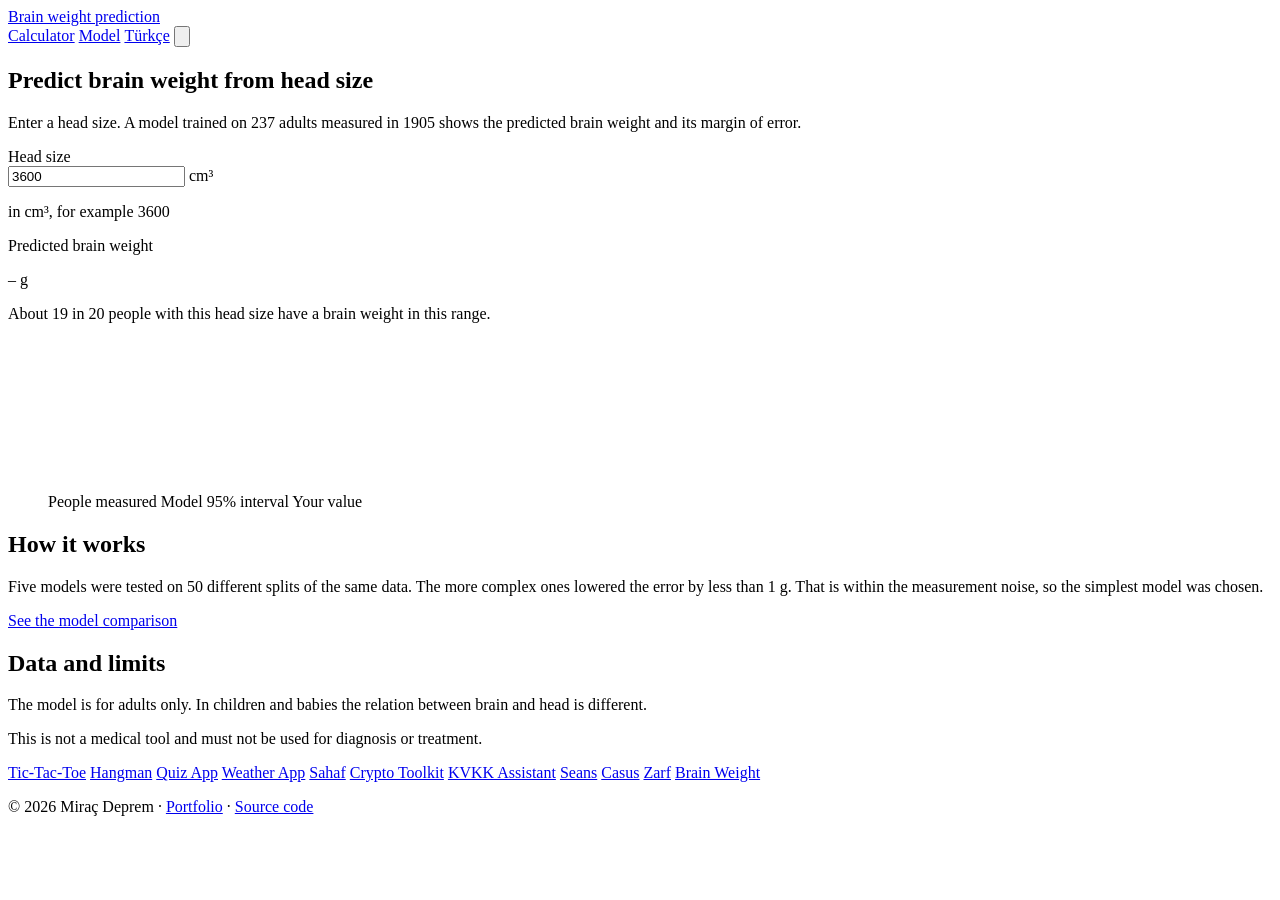
==== web/en/index.html @ 2554eefc "feat(seo): generate Turkish and English pages with meta tags, structured data and sitemap" ====
<!doctype html>
<html lang="en">
  <head>
    <meta charset="utf-8" />
    <meta name="viewport" content="width=device-width, initial-scale=1" />
    <title>Brain weight calculator: predict it from head size</title>
    <meta name="description" content="Enter head size and see the predicted brain weight with a 95% prediction interval. A model trained on measurements of 237 adults and chosen with cross-validation." />
    <link rel="canonical" href="https://brain.miracdeprem.com/en/" />
    <link rel="alternate" hreflang="tr" href="https://brain.miracdeprem.com/" />
    <link rel="alternate" hreflang="en" href="https://brain.miracdeprem.com/en/" />
    <link rel="alternate" hreflang="x-default" href="https://brain.miracdeprem.com/" />
    <meta property="og:type" content="website" />
    <meta property="og:site_name" content="Brain weight prediction" />
    <meta property="og:title" content="Brain weight calculator: predict it from head size" />
    <meta property="og:description" content="Enter head size and see the predicted brain weight with a 95% prediction interval. A model trained on measurements of 237 adults and chosen with cross-validation." />
    <meta property="og:url" content="https://brain.miracdeprem.com/en/" />
    <meta property="og:image" content="https://brain.miracdeprem.com/og-image-en.png" />
    <meta property="og:image:width" content="1200" />
    <meta property="og:image:height" content="630" />
    <meta property="og:image:alt" content="Calculator with a head size, the predicted brain weight and a data chart on graph paper" />
    <meta property="og:locale" content="en_US" />
    <meta property="og:locale:alternate" content="tr_TR" />
    <meta name="twitter:card" content="summary_large_image" />
    <meta name="theme-color" content="#f3f6f4" />
    <link rel="icon" href="/favicon.svg" type="image/svg+xml" />
    <link rel="apple-touch-icon" href="/apple-touch-icon.png" />
    <script src="/src/theme-init.js"></script>
    <link rel="preload" href="/fonts/source-serif-4-latin-wght-normal.woff2" as="font" type="font/woff2" crossorigin />
    <link rel="stylesheet" href="/styles.css" />
    <script type="application/ld+json">{"@context":"https://schema.org","@type":"WebApplication","name":"Brain weight prediction","url":"https://brain.miracdeprem.com/en/","description":"Enter head size and see the predicted brain weight with a 95% prediction interval. A model trained on measurements of 237 adults and chosen with cross-validation.","inLanguage":"en","applicationCategory":"EducationalApplication","operatingSystem":"Any","isAccessibleForFree":true,"offers":{"@type":"Offer","price":"0","priceCurrency":"USD"},"author":{"@type":"Person","name":"Miraç Deprem","url":"https://www.miracdeprem.com"},"isBasedOn":{"@type":"ScholarlyArticle","name":"A Study of the Relations of the Brain to the Size of the Head","author":{"@type":"Person","name":"R. J. Gladstone"},"datePublished":"1905","isPartOf":{"@type":"Periodical","name":"Biometrika"}}}</script>
    <script type="module" src="/src/app.js"></script>
  </head>
  <body>
    <header class="site-header">
      <a class="site-name" href="/en/">Brain weight prediction</a>
      <nav class="site-nav">
        <a href="/en/" aria-current="page">Calculator</a>
        <a href="/en/model.html">Model</a>
        <a class="text-button" href="/" hreflang="tr" lang="tr" aria-label="Türkçeye geç">Türkçe</a>
        <button type="button" class="icon-button" id="theme-toggle" aria-label="Switch to dark theme">
          <svg viewBox="0 0 24 24" aria-hidden="true">
            <path class="icon-moon" d="M20 14.5A8 8 0 0 1 9.5 4a8 8 0 1 0 10.5 10.5z" />
            <g class="icon-sun">
              <circle cx="12" cy="12" r="4" />
              <path d="M12 2v2.5M12 19.5V22M2 12h2.5M19.5 12H22M4.9 4.9l1.8 1.8M17.3 17.3l1.8 1.8M4.9 19.1l1.8-1.8M17.3 6.7l1.8-1.8" />
            </g>
          </svg>
        </button>
      </nav>
    </header>
    <main>
      <section class="calculator" aria-labelledby="heading">
        <div class="calculator-panel">
          <h1 id="heading">Predict brain weight from head size</h1>
          <p class="intro">Enter a head size. A model trained on 237 adults measured in 1905 shows the predicted brain weight and its margin of error.</p>

          <label class="field-label" for="head-size">Head size</label>
          <div class="field">
            <input
              id="head-size"
              name="head-size"
              type="text"
              inputmode="decimal"
              autocomplete="off"
              value="3600"
              aria-describedby="head-size-hint head-size-error"
            />
            <span class="unit" aria-hidden="true">cm³</span>
          </div>
          <p class="hint" id="head-size-hint">in cm³, for example 3600</p>
          <p class="error" id="head-size-error" role="alert"></p>

          <div class="result" aria-live="polite">
            <p class="result-label">Predicted brain weight</p>
            <p class="result-value"><span id="result-mean">–</span> g</p>
            <p class="result-interval" id="result-interval"></p>
            <p class="result-note" id="result-note">About 19 in 20 people with this head size have a brain weight in this range.</p>
            <p class="warning" id="result-warning" hidden></p>
          </div>
        </div>

        <figure class="chart">
          <svg id="chart" role="img" aria-label="Head size and brain weight of 237 people. The line is the model's prediction, the band is the 95% prediction interval."></svg>
          <figcaption class="legend">
            <span class="legend-item"><span class="swatch swatch-dot" aria-hidden="true"></span><span>People measured</span></span>
            <span class="legend-item"><span class="swatch swatch-fit" aria-hidden="true"></span><span>Model</span></span>
            <span class="legend-item"><span class="swatch swatch-band" aria-hidden="true"></span><span>95% interval</span></span>
            <span class="legend-item"><span class="swatch swatch-you" aria-hidden="true"></span><span>Your value</span></span>
          </figcaption>
        </figure>
      </section>

      <section class="notes">
        <div>
          <h2>How it works</h2>
          <p id="how1"></p>
          <p>Five models were tested on 50 different splits of the same data. The more complex ones lowered the error by less than 1 g. That is within the measurement noise, so the simplest model was chosen.</p>
          <p id="how3"></p>
          <p><a href="/en/model.html">See the model comparison</a></p>
        </div>
        <div>
          <h2>Data and limits</h2>
          <p id="data1"></p>
          <p>The model is for adults only. In children and babies the relation between brain and head is different.</p>
          <p class="disclaimer">This is not a medical tool and must not be used for diagnosis or treatment.</p>
        </div>
      </section>
    </main>

    <footer class="site-footer">
      <nav class="footer-projects" aria-label="My projects">
        <a href="https://tictactoe.miracdeprem.com">Tic-Tac-Toe</a>
        <a href="https://hangman.miracdeprem.com">Hangman</a>
        <a href="https://quiz.miracdeprem.com">Quiz App</a>
        <a href="https://weather.miracdeprem.com">Weather App</a>
        <a href="https://sahaf.miracdeprem.com">Sahaf</a>
        <a href="https://crypto.miracdeprem.com">Crypto Toolkit</a>
        <a href="https://kvkk.miracdeprem.com">KVKK Assistant</a>
        <a href="https://seans.miracdeprem.com">Seans</a>
        <a href="https://spygame.miracdeprem.com">Casus</a>
        <a href="https://zarf.miracdeprem.com">Zarf</a>
        <a href="https://brain.miracdeprem.com" aria-current="page">Brain Weight</a>
      </nav>
      <p class="footer-meta">
        <span>© 2026 Miraç Deprem</span> ·
        <a href="https://www.miracdeprem.com/en">Portfolio</a> ·
        <a href="https://github.com/MrcDprm/brain-weight-prediction">Source code</a>
      </p>
    </footer>
  </body>
</html>
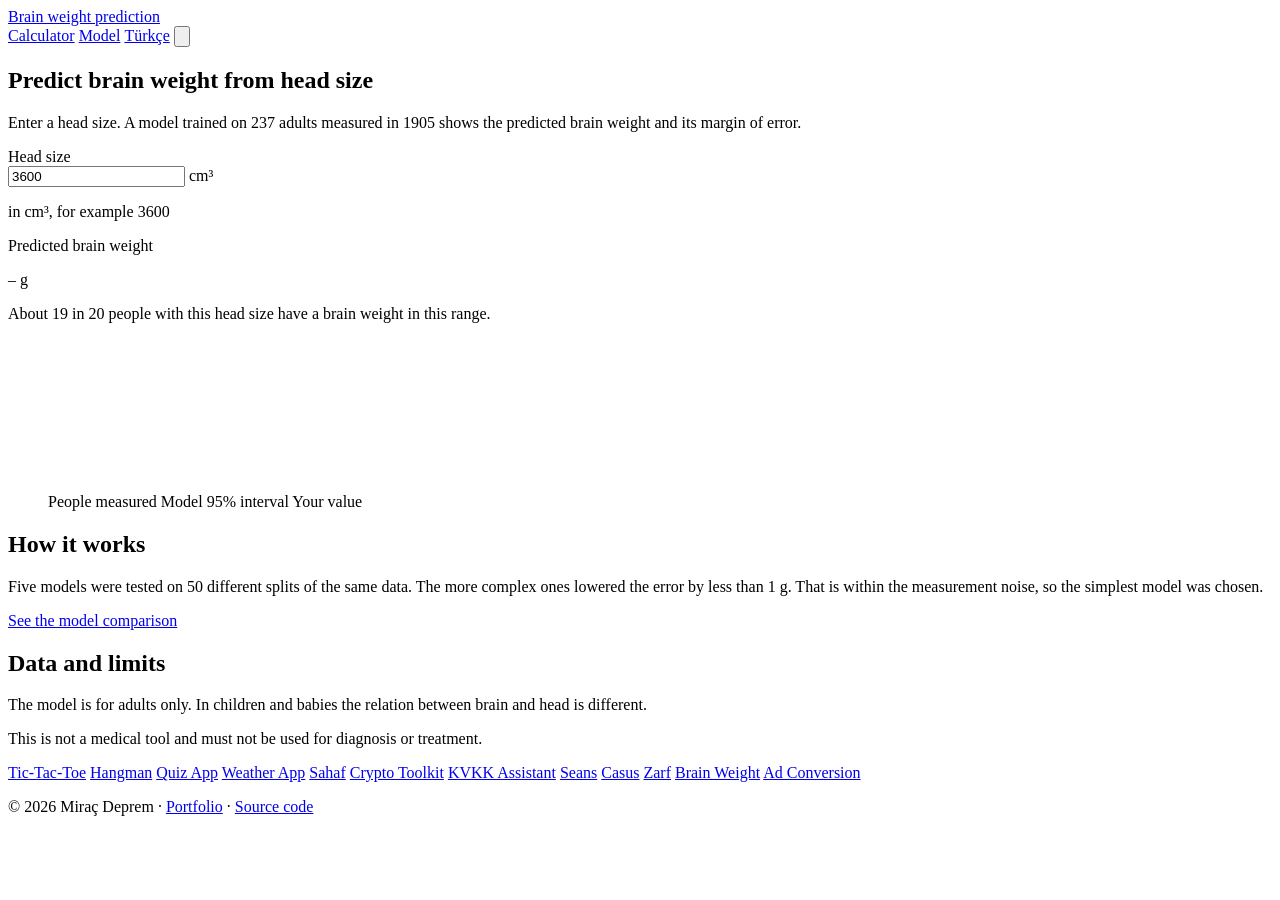
==== commit 80f4232b: "feat(footer): link to Ad Conversion" ====
--- a/web/en/index.html
+++ b/web/en/index.html
@@ -5,15 +5,15 @@
     <meta name="viewport" content="width=device-width, initial-scale=1" />
     <title>Brain weight calculator: predict it from head size</title>
     <meta name="description" content="Enter head size and see the predicted brain weight with a 95% prediction interval. A model trained on measurements of 237 adults and chosen with cross-validation." />
-    <link rel="canonical" href="https://brain.miracdeprem.com/en/" />
+    <link rel="canonical" href="https://brain.miracdeprem.com/en" />
     <link rel="alternate" hreflang="tr" href="https://brain.miracdeprem.com/" />
-    <link rel="alternate" hreflang="en" href="https://brain.miracdeprem.com/en/" />
+    <link rel="alternate" hreflang="en" href="https://brain.miracdeprem.com/en" />
     <link rel="alternate" hreflang="x-default" href="https://brain.miracdeprem.com/" />
     <meta property="og:type" content="website" />
     <meta property="og:site_name" content="Brain weight prediction" />
     <meta property="og:title" content="Brain weight calculator: predict it from head size" />
     <meta property="og:description" content="Enter head size and see the predicted brain weight with a 95% prediction interval. A model trained on measurements of 237 adults and chosen with cross-validation." />
-    <meta property="og:url" content="https://brain.miracdeprem.com/en/" />
+    <meta property="og:url" content="https://brain.miracdeprem.com/en" />
     <meta property="og:image" content="https://brain.miracdeprem.com/og-image-en.png" />
     <meta property="og:image:width" content="1200" />
     <meta property="og:image:height" content="630" />
@@ -27,15 +27,15 @@
     <script src="/src/theme-init.js"></script>
     <link rel="preload" href="/fonts/source-serif-4-latin-wght-normal.woff2" as="font" type="font/woff2" crossorigin />
     <link rel="stylesheet" href="/styles.css" />
-    <script type="application/ld+json">{"@context":"https://schema.org","@type":"WebApplication","name":"Brain weight prediction","url":"https://brain.miracdeprem.com/en/","description":"Enter head size and see the predicted brain weight with a 95% prediction interval. A model trained on measurements of 237 adults and chosen with cross-validation.","inLanguage":"en","applicationCategory":"EducationalApplication","operatingSystem":"Any","isAccessibleForFree":true,"offers":{"@type":"Offer","price":"0","priceCurrency":"USD"},"author":{"@type":"Person","name":"Miraç Deprem","url":"https://www.miracdeprem.com"},"isBasedOn":{"@type":"ScholarlyArticle","name":"A Study of the Relations of the Brain to the Size of the Head","author":{"@type":"Person","name":"R. J. Gladstone"},"datePublished":"1905","isPartOf":{"@type":"Periodical","name":"Biometrika"}}}</script>
+    <script type="application/ld+json">{"@context":"https://schema.org","@type":"WebApplication","name":"Brain weight prediction","url":"https://brain.miracdeprem.com/en","description":"Enter head size and see the predicted brain weight with a 95% prediction interval. A model trained on measurements of 237 adults and chosen with cross-validation.","inLanguage":"en","applicationCategory":"EducationalApplication","operatingSystem":"Any","isAccessibleForFree":true,"offers":{"@type":"Offer","price":"0","priceCurrency":"USD"},"author":{"@type":"Person","name":"Miraç Deprem","url":"https://www.miracdeprem.com"},"isBasedOn":{"@type":"ScholarlyArticle","name":"A Study of the Relations of the Brain to the Size of the Head","author":{"@type":"Person","name":"R. J. Gladstone"},"datePublished":"1905","isPartOf":{"@type":"Periodical","name":"Biometrika"}}}</script>
     <script type="module" src="/src/app.js"></script>
   </head>
   <body>
     <header class="site-header">
-      <a class="site-name" href="/en/">Brain weight prediction</a>
+      <a class="site-name" href="/en">Brain weight prediction</a>
       <nav class="site-nav">
-        <a href="/en/" aria-current="page">Calculator</a>
-        <a href="/en/model.html">Model</a>
+        <a href="/en" aria-current="page">Calculator</a>
+        <a href="/en/model">Model</a>
         <a class="text-button" href="/" hreflang="tr" lang="tr" aria-label="Türkçeye geç">Türkçe</a>
         <button type="button" class="icon-button" id="theme-toggle" aria-label="Switch to dark theme">
           <svg viewBox="0 0 24 24" aria-hidden="true">
@@ -96,7 +96,7 @@
           <p id="how1"></p>
           <p>Five models were tested on 50 different splits of the same data. The more complex ones lowered the error by less than 1 g. That is within the measurement noise, so the simplest model was chosen.</p>
           <p id="how3"></p>
-          <p><a href="/en/model.html">See the model comparison</a></p>
+          <p><a href="/en/model">See the model comparison</a></p>
         </div>
         <div>
           <h2>Data and limits</h2>
@@ -120,6 +120,7 @@
         <a href="https://spygame.miracdeprem.com">Casus</a>
         <a href="https://zarf.miracdeprem.com">Zarf</a>
         <a href="https://brain.miracdeprem.com" aria-current="page">Brain Weight</a>
+        <a href="https://conversion.miracdeprem.com">Ad Conversion</a>
       </nav>
       <p class="footer-meta">
         <span>© 2026 Miraç Deprem</span> ·
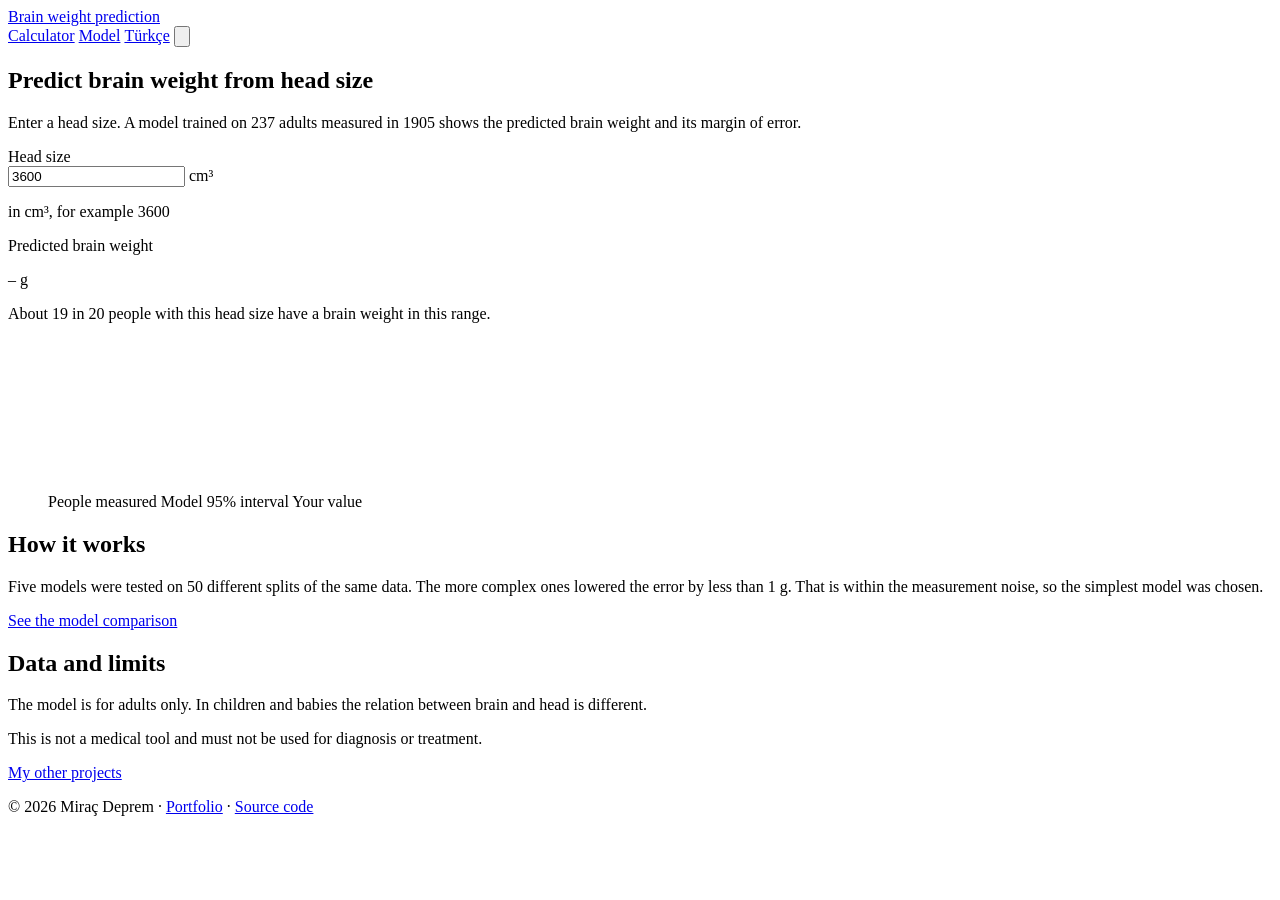
==== commit a75d4b43: "refactor(footer): link to the portfolio instead of listing every project" ====
--- a/web/en/index.html
+++ b/web/en/index.html
@@ -109,18 +109,7 @@
 
     <footer class="site-footer">
       <nav class="footer-projects" aria-label="My projects">
-        <a href="https://tictactoe.miracdeprem.com">Tic-Tac-Toe</a>
-        <a href="https://hangman.miracdeprem.com">Hangman</a>
-        <a href="https://quiz.miracdeprem.com">Quiz App</a>
-        <a href="https://weather.miracdeprem.com">Weather App</a>
-        <a href="https://sahaf.miracdeprem.com">Sahaf</a>
-        <a href="https://crypto.miracdeprem.com">Crypto Toolkit</a>
-        <a href="https://kvkk.miracdeprem.com">KVKK Assistant</a>
-        <a href="https://seans.miracdeprem.com">Seans</a>
-        <a href="https://spygame.miracdeprem.com">Casus</a>
-        <a href="https://zarf.miracdeprem.com">Zarf</a>
-        <a href="https://brain.miracdeprem.com" aria-current="page">Brain Weight</a>
-        <a href="https://conversion.miracdeprem.com">Ad Conversion</a>
+        <a href="https://www.miracdeprem.com/en/projects">My other projects</a>
       </nav>
       <p class="footer-meta">
         <span>© 2026 Miraç Deprem</span> ·
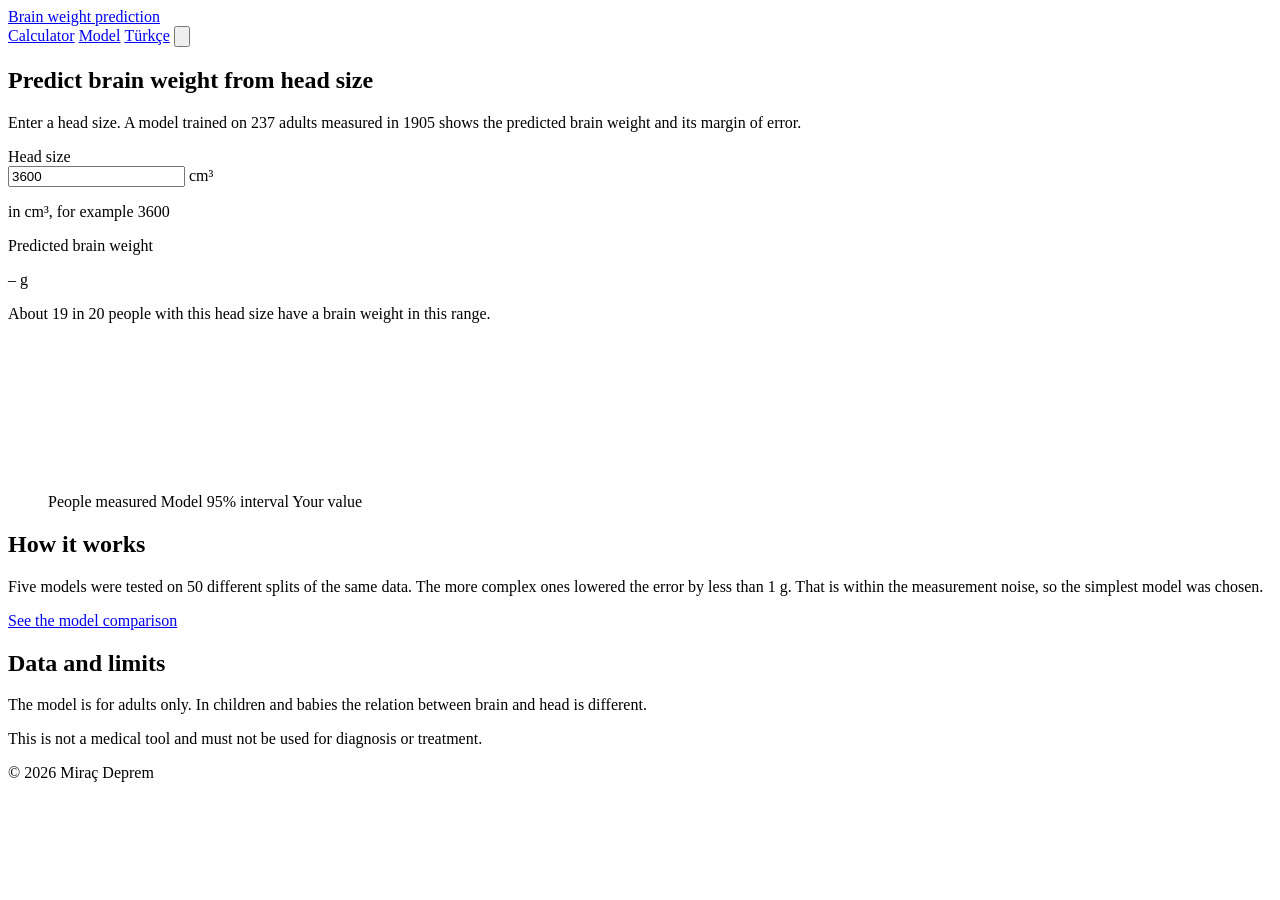
==== commit 93dc1a9f: "chore(footer): show only owner and current year" ====
--- a/web/en/index.html
+++ b/web/en/index.html
@@ -25,6 +25,7 @@
     <link rel="icon" href="/favicon.svg" type="image/svg+xml" />
     <link rel="apple-touch-icon" href="/apple-touch-icon.png" />
     <script src="/src/theme-init.js"></script>
+    <script defer src="https://nabiz.miracdeprem.com/js/nabiz.js" data-site="brain.miracdeprem.com"></script>
     <link rel="preload" href="/fonts/source-serif-4-latin-wght-normal.woff2" as="font" type="font/woff2" crossorigin />
     <link rel="stylesheet" href="/styles.css" />
     <script type="application/ld+json">{"@context":"https://schema.org","@type":"WebApplication","name":"Brain weight prediction","url":"https://brain.miracdeprem.com/en","description":"Enter head size and see the predicted brain weight with a 95% prediction interval. A model trained on measurements of 237 adults and chosen with cross-validation.","inLanguage":"en","applicationCategory":"EducationalApplication","operatingSystem":"Any","isAccessibleForFree":true,"offers":{"@type":"Offer","price":"0","priceCurrency":"USD"},"author":{"@type":"Person","name":"Miraç Deprem","url":"https://www.miracdeprem.com"},"isBasedOn":{"@type":"ScholarlyArticle","name":"A Study of the Relations of the Brain to the Size of the Head","author":{"@type":"Person","name":"R. J. Gladstone"},"datePublished":"1905","isPartOf":{"@type":"Periodical","name":"Biometrika"}}}</script>
@@ -108,14 +109,7 @@
     </main>
 
     <footer class="site-footer">
-      <nav class="footer-projects" aria-label="My projects">
-        <a href="https://www.miracdeprem.com/en/projects">My other projects</a>
-      </nav>
-      <p class="footer-meta">
-        <span>© 2026 Miraç Deprem</span> ·
-        <a href="https://www.miracdeprem.com/en">Portfolio</a> ·
-        <a href="https://github.com/MrcDprm/brain-weight-prediction">Source code</a>
-      </p>
+      <p class="footer-meta">© <span id="footer-year">2026</span> Miraç Deprem</p>
     </footer>
   </body>
 </html>
